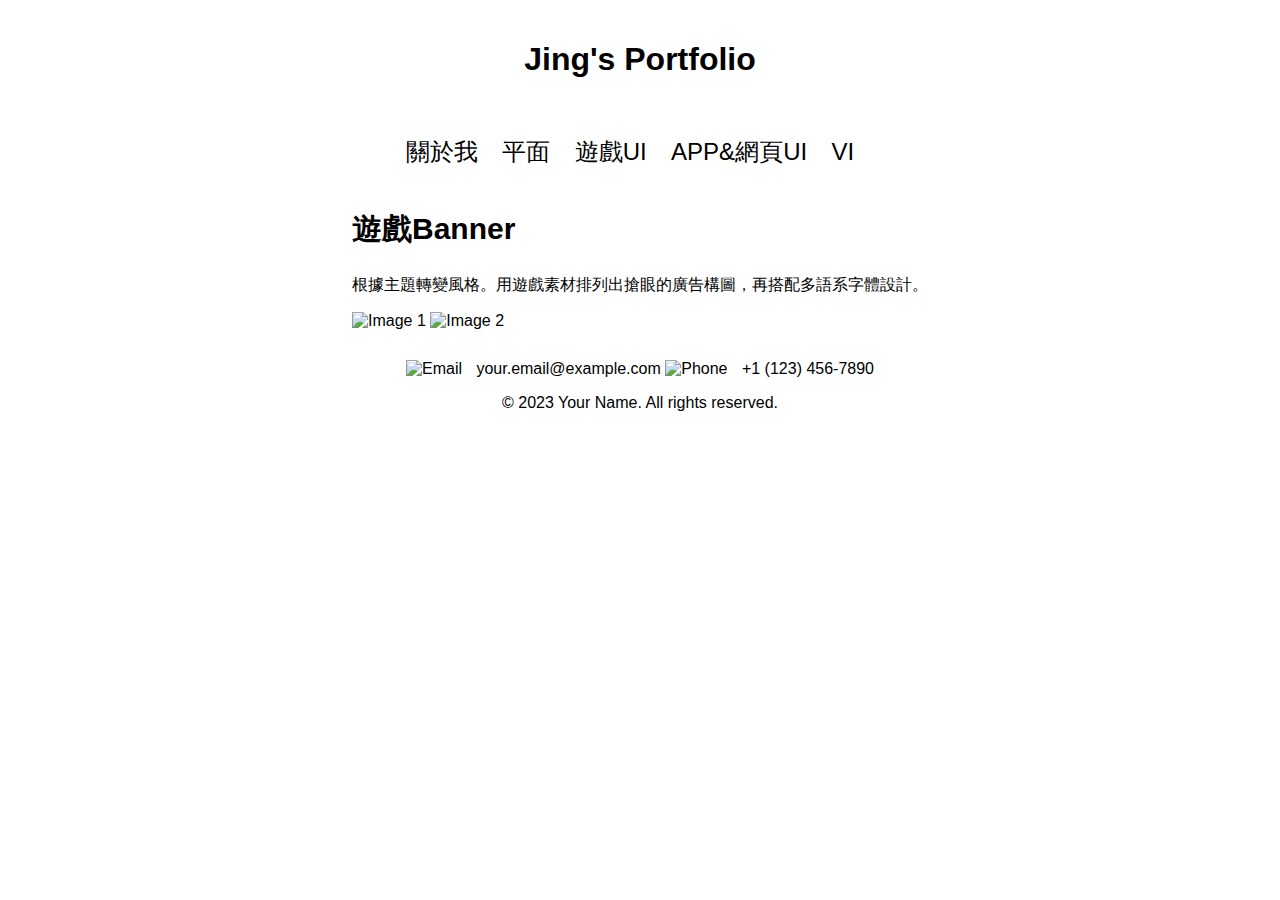
==== banner.html @ d34090af "Update and rename index.html to banner.html" ====
<!DOCTYPE html>
<html lang="en">
<head>
    <meta charset="UTF-8">
    <meta name="viewport" content="width=device-width, initial-scale=1.0">
    <link rel="stylesheet" type="text/css" href="styles.css">
    <title>作品集</title>
</head>
<body>
    <header>
        <h1>Jing's Portfolio</h1>
    <header> 
    <nav>
        <ul>
            <li><a href="#category1">關於我</a></li>
            <li><a href="#category2">平面</a></li>
            <li><a href="#category3">遊戲UI</a></li>
            <li><a href="#category4">APP&網頁UI</a></li>
            <li><a href="#category5">VI</a></li>
        </ul>
    </nav>
    <div class="content">
        <div id="category1" class="section">
            <h2 class="section-title">遊戲Banner</h2>
            <p>根據主題轉變風格。用遊戲素材排列出搶眼的廣告構圖，再搭配多語系字體設計。</p>
            <img class="section-image" src="image\a.jpg" alt="Image 1">
            <img class="section-image" src="image\b.jpg" alt="Image 2">
        </div>

        <!-- Add more categories here -->

    </div>
    <footer>
        <img src="email.png" alt="Email"> your.email@example.com
        <img src="phone.png" alt="Phone"> +1 (123) 456-7890
        <p>&copy; 2023 Your Name. All rights reserved.</p>
    </footer>
</body>
</html>
---- styles.css ----
/* 基本樣式 */
body {
    background-color: white;
    color: black;
    font-family: Arial, sans-serif;
    margin: 0;
    padding: 0;
}

header {
    font-size: 16px;
    text-align: center;
    padding: 20px;
}

nav {
    background-color: white;
    text-align: center;
    padding: none;
}

nav ul {
    list-style: none;
    padding: 0;
}

/* 修改分類按鈕樣式 */
nav ul li {
    display: inline;
    margin-right: 20px;
}

nav ul li a {
    text-decoration: none; /* 去除底線 */
    color: black; /* 黑色文字 */
    transition: color 0.3s; /* 平滑過渡顏色變化 */
    font-size: 24px;
}

/* 鼠標懸停時的樣式 */
nav ul li a:hover {
    color: gray; /* 灰色文字 */
}


.section {
    margin-bottom: 30px;
    text-align: left;
    display: inline-block; /* 讓分頁內容置中時保持在一行 */
    max-width: 1000px;
}

.section-title {
    font-size: 30px; /* 將標題文字大小設置為18像素 */
    text-align: left; /* 避免分頁內容文字置中 */
    max-width: 1000px;
}

.section-image {
    max-width: none; /* 清除最大寬度限制，以便圖片可以根據高度自動調整寬度 */
    height: 140px; /* 設置圖片的高度為60像素 */
    width: auto; /* 寬度自動調整，以保持圖片的原始比例 */
}

footer {
    background-color: white;
    text-align: center;
    padding: auto;
}

footer img {
    height: 30px;
    margin-right: 10px;
}

/* 響應式設計 - 螢幕寬度小於768px時 */
@media screen and (max-width: 768px) {

    nav ul {
        text-align: center; /* 將按鈕置中 */
    }

    nav ul li {
        display: inline-block; /* 使按鈕橫向顯示在同一行 */
        margin: 8px; /* 設置按鈕間距為10px */
    }

    nav ul li a {
        font-size: 16px;
    }

    .content {
        text-align: center; /* 將分頁內容置中 */
    }

    .section {
        margin-bottom: auto;
    }

    .section-image {
        max-width: 100%;
        height: auto;
    }
}
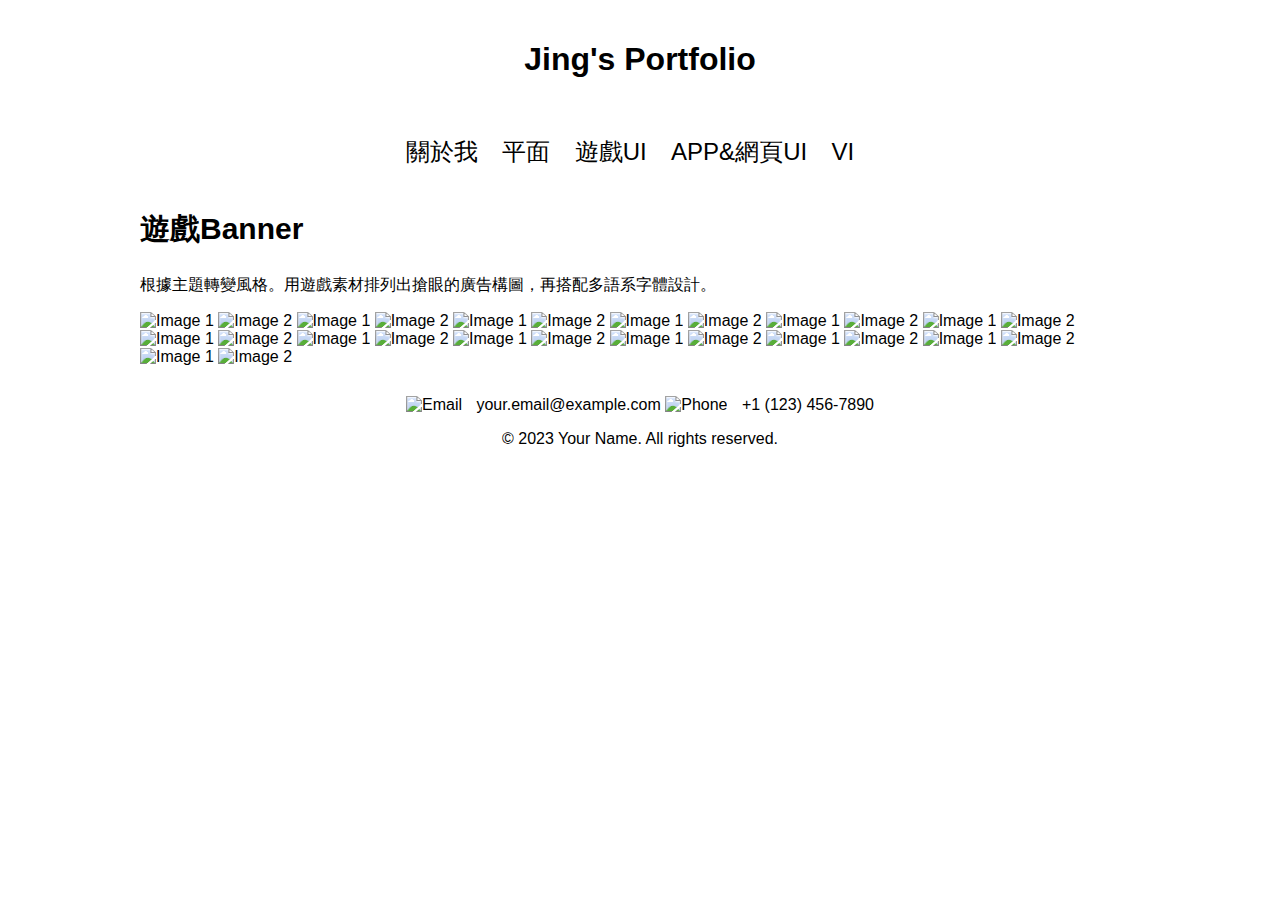
==== commit 0ecdfa89: "Create banner.html" ====
--- a/banner.html
+++ b/banner.html
@@ -25,6 +25,30 @@
             <p>根據主題轉變風格。用遊戲素材排列出搶眼的廣告構圖，再搭配多語系字體設計。</p>
             <img class="section-image" src="image\a.jpg" alt="Image 1">
             <img class="section-image" src="image\b.jpg" alt="Image 2">
+            <img class="section-image" src="image\a.jpg" alt="Image 1">
+            <img class="section-image" src="image\b.jpg" alt="Image 2">
+            <img class="section-image" src="image\a.jpg" alt="Image 1">
+            <img class="section-image" src="image\b.jpg" alt="Image 2">
+            <img class="section-image" src="image\a.jpg" alt="Image 1">
+            <img class="section-image" src="image\b.jpg" alt="Image 2">
+            <img class="section-image" src="image\a.jpg" alt="Image 1">
+            <img class="section-image" src="image\b.jpg" alt="Image 2">
+            <img class="section-image" src="image\a.jpg" alt="Image 1">
+            <img class="section-image" src="image\b.jpg" alt="Image 2">
+            <img class="section-image" src="image\a.jpg" alt="Image 1">
+            <img class="section-image" src="image\b.jpg" alt="Image 2">
+            <img class="section-image" src="image\a.jpg" alt="Image 1">
+            <img class="section-image" src="image\b.jpg" alt="Image 2">
+            <img class="section-image" src="image\a.jpg" alt="Image 1">
+            <img class="section-image" src="image\b.jpg" alt="Image 2">
+            <img class="section-image" src="image\a.jpg" alt="Image 1">
+            <img class="section-image" src="image\b.jpg" alt="Image 2">
+            <img class="section-image" src="image\a.jpg" alt="Image 1">
+            <img class="section-image" src="image\b.jpg" alt="Image 2">
+            <img class="section-image" src="image\a.jpg" alt="Image 1">
+            <img class="section-image" src="image\b.jpg" alt="Image 2">
+            <img class="section-image" src="image\a.jpg" alt="Image 1">
+            <img class="section-image" src="image\b.jpg" alt="Image 2">
         </div>
 
         <!-- Add more categories here -->
